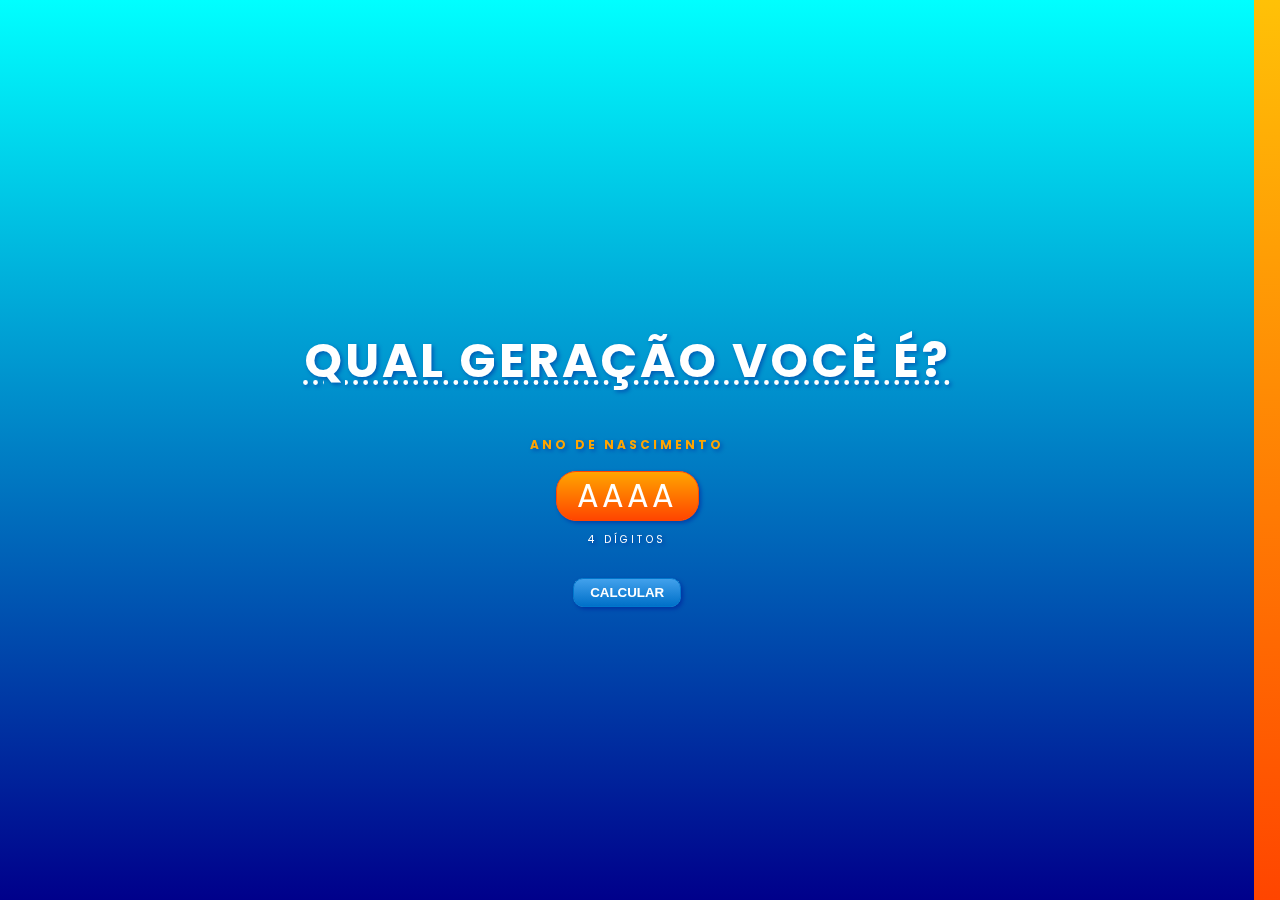
==== calc/index.html @ c9c584b6 "Calc v5.2" ====
<!DOCTYPE html>
  <html lang="pt-BR">
  <head>
      <meta charset="UTF-8">
      <meta name="viewport" content="width=device-width, initial-scale=1">
      <title>Insira um ano e descubra a respectiva geração</title>
      <meta content="É a calculadora de gerações!" name="description">
      <meta property="og:image" content="ogimage.png"/>
      <link rel="shortcut icon" href="..\favicon.ico" type="image/x-icon">
      <link rel="stylesheet" href="app.css">
      
  </head>

  <body>
    <main>
      <section id="titulo">
        <h1>Qual geração você é?</h1>
        <h2>Ano de nascimento</h2>
        <input placeholder="AAAA" autofocus>
        <p>4 dígitos</p>
        <button class="btnmostrar" type="button" onclick="mostrasecao(grafico)">Calcular</button>
      </section>

      <section id="grafico">
      <div class="blocos"></div>
      </section>

      <section id="cards">
        <div id="card">
          <div id="card-i">
            <div id="card-f">
            <div>
              <svg fill="white" xm ns="http://www.w3.org/2000/svg"  viewBox="0 0 48 48" width="50px" height="100px">
              <path d="M 24 4 C 12.972292 4 4 12.972292 4 24 C 4 27.275316 4.8627078 30.334853 6.2617188 33.064453
              L 4.09375 40.828125 C 3.5887973 42.631528 5.3719261 44.41261 7.1757812 43.908203 L 14.943359 41.740234
              C 17.671046 43.137358 20.726959 44 24 44 C 35.027708 44 44 35.027708 44 24 C 44 12.972292 35.027708 4 24 4 z M 24 7
              C 33.406292 7 41 14.593708 41 24 C 41 33.406292 33.406292 41 24 41 C 20.997029 41 18.192258 40.218281 15.744141 38.853516
              A 1.50015 1.50015 0 0 0 14.609375 38.71875 L 7.2226562 40.78125 L 9.2851562 33.398438 A 1.50015 1.50015 0 0 0 9.1503906 32.263672
              C 7.7836522 29.813476 7 27.004518 7 24 C 7 14.593708 14.593708 7 24 7 z M 23.976562 12.978516 A 1.50015 1.50015 0 0 0 22.5 14.5
              L 22.5 26.5 A 1.50015 1.50015 0 1 0 25.5 26.5 L 25.5 14.5 A 1.50015 1.50015 0 0 0 23.976562 12.978516 z M 24 31 A 2 2 0 0 0 24 35 A 2 2 0 0 0 24 31 z"/>
              </svg>
            </div>
            </div>
            <div id="card-v">
              Volte e digite um ano ;)
            </div>  
          </div>
        </div>
      </section>
    </main>  
      <script src="app.js"></script>
  </body>
</html>
---- calc/app.css ----
@import url('https://fonts.googleapis.com/css2?family=Poppins:wght@100;200;400;700&display=swap');

*{
  box-sizing: border-box;
}

main{
  scroll-snap-type: x mandatory;
  overflow-x: auto;
  overflow-y: hidden;
  display: flex;
  height: 100%;
  width: 100vw;
}

main > * {
  scroll-snap-align: start;
  height: 100%;
  min-width: 98vw;
  display: flex;
  justify-content: center;
  align-items: center;
}

body {
  background: #fefefe;
  font-family: 'Poppins', sans-serif;
  color: darkblue;
  display: grid;
  justify-content: center;
  align-items: center;
  height: 100vh;
  overflow-y: hidden;
  margin: 0;
  padding: 0;
}

@media (min-aspect-ratio: 1 / 1) {
  .blocos{transform: rotate(-90deg);height: 90vw !important;}
  .mostrar::before{font-size: 1.5rem;}
  .blocos > div::after{font-size: 1.2rem !important;left: 26.5rem !important;}
}

#titulo {text-align: center;justify-content: center;align-items: center;display: flex;flex-direction: column;background: linear-gradient(cyan, darkblue);/* background: url(titulo.gif); *//* background-size: cover; *//* background-blend-mode: luminosity; *//* background-color: white; */}
#grafico {display: flex;justify-content: center;align-items: center;background: linear-gradient(#ffc107, orangered);}
#cards{background: linear-gradient(darkblue, #9c27b0);}
#card {perspective: 1000px;text-align: center;font-size: 0.9rem;/* justify-content: center; *//* align-items: center; *//* display: flex; */filter: drop-shadow(2px 2px 2px #00008C33);}

h1,h2 {
  text-transform: uppercase;
  letter-spacing: 3px;
  width: 65vw;
  color: white;
  filter: drop-shadow(2px 2px 2px #00008C66);
}

h1{
  text-decoration: underline dotted;
  font-size: 3rem;
}

h2 {
  font-size: 0.75rem !important;
  font-weight: bold;
  line-height: 1;
  margin-bottom: 20px;
  color: orange;
}

p {
  font-size: 0.65rem;
  text-transform: uppercase;
  letter-spacing: 0.2rem;
  font-weight: normal;
  width: 50vw;
  color: white;
  filter: drop-shadow(2px 2px 2px #00008C66);
}

input {
  all: unset;
  width: 125px;
  padding: 0 8px;
  border-radius: 20px;
  border: 1px solid orangered;
  background: White;
  text-align: center;
  font-size: 2rem;
  color: white;
  letter-spacing: 3px;
  background-image: linear-gradient(orange, orangered);
  filter: drop-shadow(2px 2px 2px #00008C66);
}

input::placeholder{
  color: white;
}

/* Chrome, Safari, Edge, Opera */
input::-webkit-outer-spin-button,
input::-webkit-inner-spin-button {
  -webkit-appearance: none;
}

/* Firefox */
input[type=number] {
  -moz-appearance: textfield;
}

.btnmostrar {
  background-image: linear-gradient(#42A1EC, #0070C9);
  border: 1px solid #0077CC;
  border-radius: 10px;
  color: #FFFFFF;
  cursor: pointer;
  padding: 6px 16px;
  margin-top: 20px;
  font-weight: bold;
  text-transform: uppercase;
  filter: drop-shadow(2px 2px 2px #00008C66);
}

.btnmostrar:disabled {
  cursor: default;
  opacity: .3;
}

.btnmostrar:hover {
  background-image: linear-gradient(#51A9EE, #147BCD);
  border-color: #1482D0;
  text-decoration: none;
}

.blocos {
  display: flex;
  width: 50vmin;
  height: 80vh;
  flex-direction: column;
  justify-content: center;
  }

.blocos > div {
  background: darkblue;
}

.blocos > div.mostrar {
  background: #eee;
  color: #eee;
  /* transition: all 1s ease-in-out 0s; */
  }

.blocos > div {
  margin: 2px;
  width: 100%;
  position: relative;
  display: grid;
  grid-template-areas:
  "gnumero"
  "gnome";
  grid-template-rows: 0 1fr;
  }

.mostrar::before {
  content: attr(data-before) !important;
  font-weight: 500;
  color: darkblue;
  line-height: 1;
  transition: all 1s ease-in-out 0s;
  position: absolute;
  grid-area: gnome;
  top: 40%;
  /* right: -2rem; */
  width: 100%;
  filter: drop-shadow(2px 2px 2px #00008C77);
  text-align: center;
  }

.blocos > div::after {
  content: attr(data-de);
  position: relative;
  letter-spacing: 0.15rem;
  grid-area: gnumero;
  font-size: 0.9rem;
  right: 2.8rem;
  top: -0.1rem;
  filter: drop-shadow(2px 2px 2px #00008C77);
}

#card-i{
  width: 100%;
  height: 100%;
  transition: transform 1s 1s;
  transform-style: preserve-3d;
  display: flex;
  justify-content: center;
  align-items: center;
  }

#card-i.virar {
  transform: rotateY(-180deg);
}

#card-f,#card-v{
  position: absolute;
  max-width: 340px;
  height: 300px;
  -webkit-backface-visibility: hidden;
  backface-visibility: hidden;
  width: 90vw;
  height: 60vh;
  max-width: 340px;
  max-height: 420px;
}

#card-f{
  text-align: center;
  display: grid;
  border-radius: 50px;
  background: linear-gradient(orange, orangered);
  border: solid #00000011;
  }

#card-f > div{
  align-self: center;
  height: 100px;}

#card-v{
  background: linear-gradient(#eee, white);
  transform: rotateY(-180deg);
  border-radius: 20px;
  border: 1px solid #00000022;
  color: darkblue;
  display: flex;
  justify-content: center;
  align-items: center;
  padding: 10px;
  align-content: center;
  justify-items: center;
  }
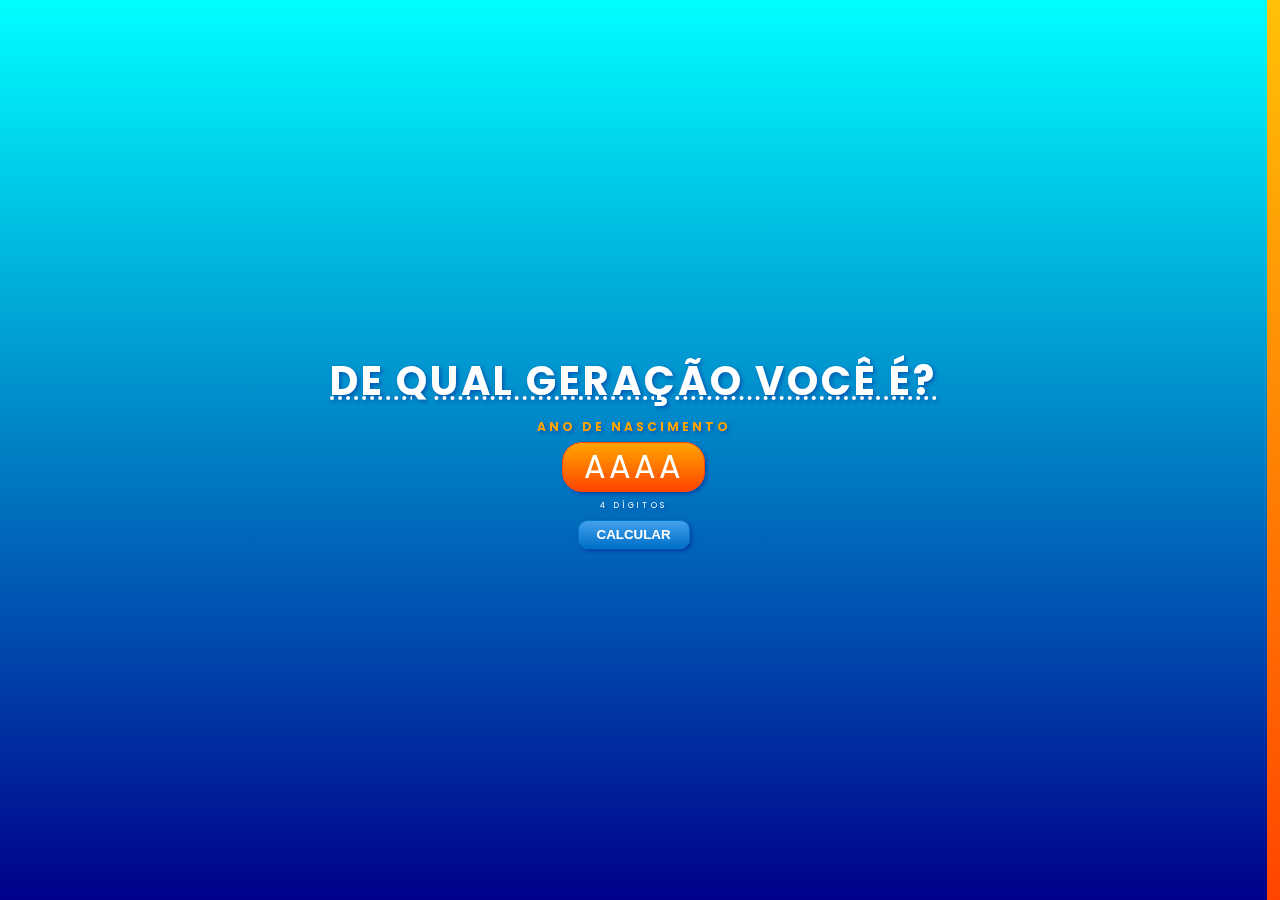
==== commit d1fa5b03: "Calc v5.3" ====
--- a/calc/index.html
+++ b/calc/index.html
@@ -14,7 +14,7 @@
   <body>
     <main>
       <section id="titulo">
-        <h1>Qual geração você é?</h1>
+        <h1>De qual geração você é?</h1>
         <h2>Ano de nascimento</h2>
         <input placeholder="AAAA" autofocus>
         <p>4 dígitos</p>
@@ -23,6 +23,7 @@
 
       <section id="grafico">
       <div class="blocos"></div>
+      <div class="voce"></div>
       </section>
 
       <section id="cards">
--- a/calc/app.css
+++ b/calc/app.css
@@ -17,10 +17,9 @@
 main > * {
   scroll-snap-align: start;
   height: 100%;
-  min-width: 98vw;
-  display: flex;
-  justify-content: center;
-  align-items: center;
+  min-width: 99vw;
+  display: flex;
+  justify-content: center;
 }
 
 body {
@@ -36,14 +35,15 @@
   padding: 0;
 }
 
+/* and (max-height: 400px) */
+
 @media (min-aspect-ratio: 1 / 1) {
-  .blocos{transform: rotate(-90deg);height: 90vw !important;}
-  .mostrar::before{font-size: 1.5rem;}
-  .blocos > div::after{font-size: 1.2rem !important;left: 26.5rem !important;}
+  .blocos{transform: rotate(-90deg);transform-style: preserve-3d;}
+  .voce{transform: rotate(-90deg);}
 }
 
 #titulo {text-align: center;justify-content: center;align-items: center;display: flex;flex-direction: column;background: linear-gradient(cyan, darkblue);/* background: url(titulo.gif); *//* background-size: cover; *//* background-blend-mode: luminosity; *//* background-color: white; */}
-#grafico {display: flex;justify-content: center;align-items: center;background: linear-gradient(#ffc107, orangered);}
+#grafico {display: grid;background: linear-gradient(#ffc107, orangered);}
 #cards{background: linear-gradient(darkblue, #9c27b0);}
 #card {perspective: 1000px;text-align: center;font-size: 0.9rem;/* justify-content: center; *//* align-items: center; *//* display: flex; */filter: drop-shadow(2px 2px 2px #00008C33);}
 
@@ -57,19 +57,19 @@
 
 h1{
   text-decoration: underline dotted;
-  font-size: 3rem;
+  font-size: 2.5rem;
+  margin: 0;
 }
 
 h2 {
   font-size: 0.75rem !important;
   font-weight: bold;
   line-height: 1;
-  margin-bottom: 20px;
   color: orange;
 }
 
 p {
-  font-size: 0.65rem;
+  font-size: 0.5rem;
   text-transform: uppercase;
   letter-spacing: 0.2rem;
   font-weight: normal;
@@ -114,8 +114,7 @@
   border-radius: 10px;
   color: #FFFFFF;
   cursor: pointer;
-  padding: 6px 16px;
-  margin-top: 20px;
+  padding: 6px 18px;
   font-weight: bold;
   text-transform: uppercase;
   filter: drop-shadow(2px 2px 2px #00008C66);
@@ -134,57 +133,95 @@
 
 .blocos {
   display: flex;
-  width: 50vmin;
-  height: 80vh;
+  width: 70vmin;
+  height: 85vh;
+  justify-content: center;
   flex-direction: column;
-  justify-content: center;
+  gap: 0.2rem;
+  grid-area: grafico;
+  z-index: 2;
+}
+
+.blocos > div.mostrar {
+  background: #0000ee;
+  transition: all 1s ease-in-out 500ms;
+  color: antiquewhite;
+  text-align: center;
   }
 
 .blocos > div {
   background: darkblue;
-}
-
-.blocos > div.mostrar {
-  background: #eee;
-  color: #eee;
-  /* transition: all 1s ease-in-out 0s; */
-  }
-
-.blocos > div {
-  margin: 2px;
   width: 100%;
   position: relative;
   display: grid;
   grid-template-areas:
-  "gnumero"
-  "gnome";
-  grid-template-rows: 0 1fr;
-  }
-
-.mostrar::before {
-  content: attr(data-before) !important;
-  font-weight: 500;
-  color: darkblue;
-  line-height: 1;
-  transition: all 1s ease-in-out 0s;
+    "gnumero"
+    "gnome";
+  grid-template-rows: 0fr 1fr;
+}
+
+.blocos > div::before {
+  content: attr(data-de);
   position: absolute;
-  grid-area: gnome;
-  top: 40%;
-  /* right: -2rem; */
-  width: 100%;
-  filter: drop-shadow(2px 2px 2px #00008C77);
-  text-align: center;
-  }
-
-.blocos > div::after {
-  content: attr(data-de);
-  position: relative;
   letter-spacing: 0.15rem;
   grid-area: gnumero;
-  font-size: 0.9rem;
-  right: 2.8rem;
-  top: -0.1rem;
+  right: -0.3rem;
   filter: drop-shadow(2px 2px 2px #00008C77);
+  text-align: left;
+  width: 100%;
+  color: white;
+  font-size: 1.2rem;
+}
+
+#nomegeracao{
+  grid-area: gnome;
+  position: relative;
+  justify-self: center;
+  align-self: center;
+  font-size: 1.2rem;
+}
+
+/* .mostrar::after {
+  content: attr(data-ano) !important;
+  font-weight: 500;
+  color: antiquewhite;
+  position: absolute;
+  grid-area: anonasc;
+  filter: drop-shadow(2px 2px 2px #00008C77);
+  left: -2.5rem;
+  font-size: 1rem;
+  top: -10vmin;
+  justify-self: left;
+} */
+
+#marcador{
+  display: flex;
+  align-items: end;
+  justify-content: flex-end;
+  height: 0%;
+  transition: all 1s ease-in-out 1s;
+  color: #0000ee;
+  border-bottom: 3px dotted #0000ee;
+  filter: drop-shadow(1px 1px 1px #00008C22);
+}
+
+.voce {
+  display: flex;
+  width: 70vmin;
+  height: 85vh;
+  gap: 0.2rem;
+  flex-direction: column;
+  grid-area: voce;
+  z-index: 1;
+}
+
+.voce > div.mostrar {
+  transition: all 1s ease-in-out 1s;
+  width: 115%;
+}
+
+.voce > div {
+  width: 100%;
 }
 
 #card-i{
@@ -237,4 +274,4 @@
   padding: 10px;
   align-content: center;
   justify-items: center;
-  }
+}
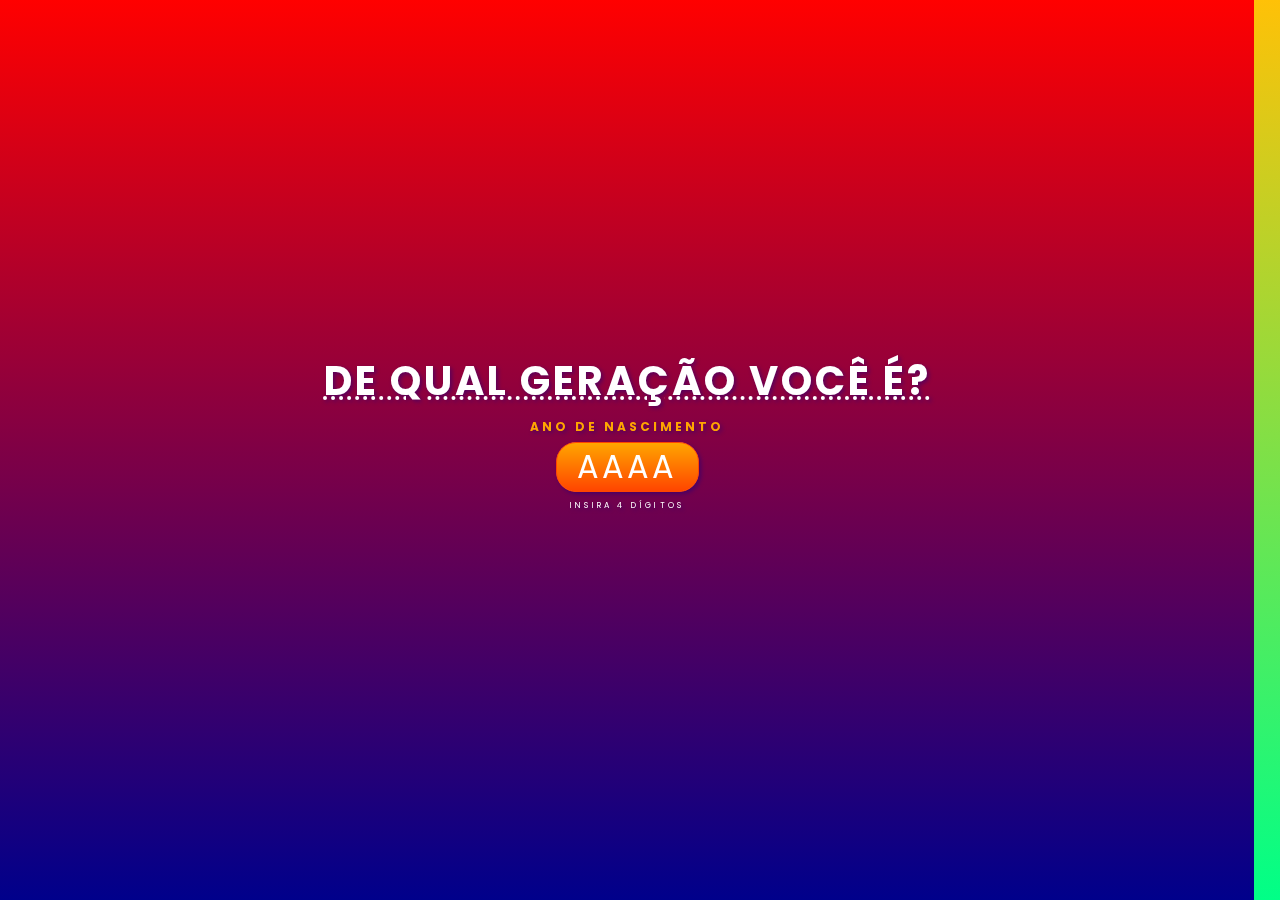
==== commit 4e6da55d: "Calc 2 v1" ====
--- a/calc/index.html
+++ b/calc/index.html
@@ -8,7 +8,6 @@
       <meta property="og:image" content="ogimage.png"/>
       <link rel="shortcut icon" href="..\favicon.ico" type="image/x-icon">
       <link rel="stylesheet" href="app.css">
-      
   </head>
 
   <body>
@@ -17,8 +16,8 @@
         <h1>De qual geração você é?</h1>
         <h2>Ano de nascimento</h2>
         <input placeholder="AAAA" autofocus>
-        <p>4 dígitos</p>
-        <button class="btnmostrar" type="button" onclick="mostrasecao(grafico)">Calcular</button>
+        <p>Insira 4 dígitos</p>
+        <button class="btnmostrar" type="button" onclick="mostraSecao(grafico)">Calcular</button>
       </section>
 
       <section id="grafico">
--- a/calc/app.css
+++ b/calc/app.css
@@ -17,7 +17,7 @@
 main > * {
   scroll-snap-align: start;
   height: 100%;
-  min-width: 99vw;
+  min-width: 98vw;
   display: flex;
   justify-content: center;
 }
@@ -25,7 +25,6 @@
 body {
   background: #fefefe;
   font-family: 'Poppins', sans-serif;
-  color: darkblue;
   display: grid;
   justify-content: center;
   align-items: center;
@@ -38,12 +37,11 @@
 /* and (max-height: 400px) */
 
 @media (min-aspect-ratio: 1 / 1) {
-  .blocos{transform: rotate(-90deg);transform-style: preserve-3d;}
-  .voce{transform: rotate(-90deg);}
-}
-
-#titulo {text-align: center;justify-content: center;align-items: center;display: flex;flex-direction: column;background: linear-gradient(cyan, darkblue);/* background: url(titulo.gif); *//* background-size: cover; *//* background-blend-mode: luminosity; *//* background-color: white; */}
-#grafico {display: grid;background: linear-gradient(#ffc107, orangered);}
+  #grafico > div{transform: rotate(-90deg);transform-style: preserve-3d;height: 70vw !important;width: 25vw !important;transform-origin: center left;left: 25%;position: relative;max-height: 1600px;padding-top: 55%;}
+}
+
+#titulo {text-align: center;justify-content: center;align-items: center;display: flex;flex-direction: column;background: linear-gradient(red, darkblue);/* background: url(titulo.gif); *//* background-size: cover; *//* background-blend-mode: luminosity; *//* background-color: white; */}
+#grafico {display: grid;background: linear-gradient(#ffc107, #00ff87);}
 #cards{background: linear-gradient(darkblue, #9c27b0);}
 #card {perspective: 1000px;text-align: center;font-size: 0.9rem;/* justify-content: center; *//* align-items: center; *//* display: flex; */filter: drop-shadow(2px 2px 2px #00008C33);}
 
@@ -118,11 +116,12 @@
   font-weight: bold;
   text-transform: uppercase;
   filter: drop-shadow(2px 2px 2px #00008C66);
+  transition: all 500ms ease-in;
 }
 
 .btnmostrar:disabled {
   cursor: default;
-  opacity: .3;
+  opacity: 0;
 }
 
 .btnmostrar:hover {
@@ -134,23 +133,22 @@
 .blocos {
   display: flex;
   width: 70vmin;
-  height: 85vh;
+  height: 50vh;
   justify-content: center;
   flex-direction: column;
   gap: 0.2rem;
   grid-area: grafico;
-  z-index: 2;
+  z-index: 1;
 }
 
 .blocos > div.mostrar {
-  background: #0000ee;
-  transition: all 1s ease-in-out 500ms;
-  color: antiquewhite;
+  background: #00000075;
+  transition: all 1s ease-in-out 1s;
   text-align: center;
   }
 
 .blocos > div {
-  background: darkblue;
+  background: #00000050;
   width: 100%;
   position: relative;
   display: grid;
@@ -163,14 +161,14 @@
 .blocos > div::before {
   content: attr(data-de);
   position: absolute;
-  letter-spacing: 0.15rem;
+  letter-spacing: 0.1rem;
   grid-area: gnumero;
-  right: -0.3rem;
-  filter: drop-shadow(2px 2px 2px #00008C77);
+  right: 2.3rem;
+  filter: drop-shadow(1px 1px 1px #00000050);
   text-align: left;
   width: 100%;
-  color: white;
-  font-size: 1.2rem;
+  font-size: 0.8rem;
+  color: black;
 }
 
 #nomegeracao{
@@ -179,6 +177,8 @@
   justify-self: center;
   align-self: center;
   font-size: 1.2rem;
+  z-index: 3;
+  color: white;
 }
 
 /* .mostrar::after {
@@ -199,20 +199,21 @@
   align-items: end;
   justify-content: flex-end;
   height: 0%;
-  transition: all 1s ease-in-out 1s;
-  color: #0000ee;
-  border-bottom: 3px dotted #0000ee;
-  filter: drop-shadow(1px 1px 1px #00008C22);
+  transition: all 1s ease-in-out 5s;
+  border-bottom: 3px solid #FFFFFF50;
+  color: white;
+  filter: drop-shadow(1px 1px 1px #00000075);
 }
 
 .voce {
   display: flex;
   width: 70vmin;
-  height: 85vh;
+  height: 50vh;
   gap: 0.2rem;
   flex-direction: column;
   grid-area: voce;
-  z-index: 1;
+  z-index: 2;
+  justify-content: center;
 }
 
 .voce > div.mostrar {
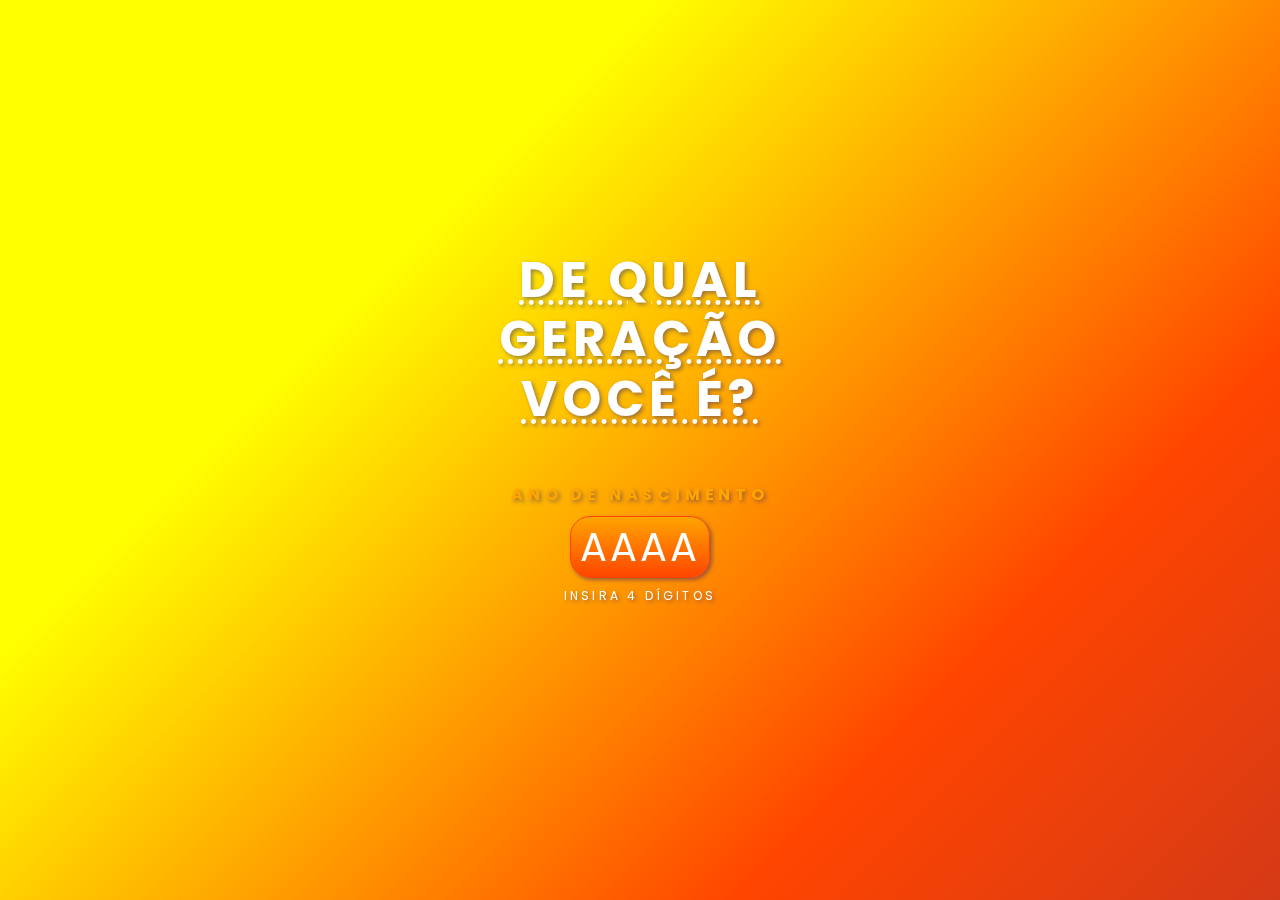
==== commit d60b2744: "Calc v 6" ====
--- a/calc/index.html
+++ b/calc/index.html
@@ -17,7 +17,7 @@
         <h2>Ano de nascimento</h2>
         <input placeholder="AAAA" autofocus>
         <p>Insira 4 dígitos</p>
-        <button class="btnmostrar" type="button" onclick="mostraSecao(grafico)">Calcular</button>
+        <button class="btnmostrar" type="button" onclick="calcular(validar())">Calcular</button>
       </section>
 
       <section id="grafico">
--- a/calc/app.css
+++ b/calc/app.css
@@ -17,13 +17,16 @@
 main > * {
   scroll-snap-align: start;
   height: 100%;
-  min-width: 98vw;
-  display: flex;
-  justify-content: center;
+  min-width: 100%;
+  display: grid;
+  justify-items: center;
+  align-content: center;
+  align-items: center;
+  text-align: center;
 }
 
 body {
-  background: #fefefe;
+  background: black;
   font-family: 'Poppins', sans-serif;
   display: grid;
   justify-content: center;
@@ -34,61 +37,98 @@
   padding: 0;
 }
 
-/* and (max-height: 400px) */
-
-@media (min-aspect-ratio: 1 / 1) {
-  #grafico > div{transform: rotate(-90deg);transform-style: preserve-3d;height: 70vw !important;width: 25vw !important;transform-origin: center left;left: 25%;position: relative;max-height: 1600px;padding-top: 55%;}
-}
-
-#titulo {text-align: center;justify-content: center;align-items: center;display: flex;flex-direction: column;background: linear-gradient(red, darkblue);/* background: url(titulo.gif); *//* background-size: cover; *//* background-blend-mode: luminosity; *//* background-color: white; */}
-#grafico {display: grid;background: linear-gradient(#ffc107, #00ff87);}
-#cards{background: linear-gradient(darkblue, #9c27b0);}
-#card {perspective: 1000px;text-align: center;font-size: 0.9rem;/* justify-content: center; *//* align-items: center; *//* display: flex; */filter: drop-shadow(2px 2px 2px #00008C33);}
+#titulo {
+  background-image: linear-gradient(-45deg,
+  cyan 5%,
+  darkblue 25%,
+  orangered 75%,
+  yellow 90%);
+  animation: moveBg 30s cubic-bezier(0.4, 0, 0.2, 1) infinite;
+  background-size: 300% 300%;
+  }
+
+#grafico {
+  grid-template-areas:
+    "grafico";
+  grid-template-rows: 90% 1fr;
+  background-image: linear-gradient(-45deg,  #eee 0%, #fff 25%,  #eee 50%,  #fff 100%);
+  animation: moveBg 30s cubic-bezier(0.4, 0, 0.2, 1) infinite;
+  background-size: 300% 300%;
+  overflow-y: auto;
+  align-items: self-start;
+}
+
+#cards{
+  background-image: linear-gradient(-45deg,
+  firebrick 0%,
+  fuchsia 30%,
+  darkblue 60%,
+  cyan 100%);
+  animation: moveBg 15s ease infinite;
+  background-size: 300% 300%;
+}
+
+#card {perspective: 1000px;text-align: center;font-size: 0.9rem;filter: drop-shadow(2px 2px 2px #00008C33);display: grid;align-content: center;justify-content: center;grid-template-columns: 1fr;}
+
+@keyframes moveBg {
+  0%{background-position:0% 25%}
+  50%{background-position:100% 50%}
+  100%{background-position:0% 25%}
+}
 
 h1,h2 {
   text-transform: uppercase;
-  letter-spacing: 3px;
-  width: 65vw;
+  letter-spacing: 0.3rem;
   color: white;
   filter: drop-shadow(2px 2px 2px #00008C66);
 }
 
 h1{
   text-decoration: underline dotted;
-  font-size: 2.5rem;
   margin: 0;
+  font-size: 3rem;
+  font-size: clamp(2rem, 2vmax + 1.5rem, 5rem);
+  aspect-ratio: 4/2;
+  height: 12vmax;
+  margin-bottom: clamp(1rem, 0.5vmax + 1rem, 2rem);
+  line-height: 1.2;
 }
 
 h2 {
-  font-size: 0.75rem !important;
   font-weight: bold;
   line-height: 1;
   color: orange;
+  font-size: 1rem;
+  font-size: clamp(0.1rem, 1vmax + 0.25rem, 1rem);
+  margin-top: clamp(2rem, 1vmax + 3rem, 15rem);
 }
 
 p {
-  font-size: 0.5rem;
   text-transform: uppercase;
   letter-spacing: 0.2rem;
   font-weight: normal;
   width: 50vw;
   color: white;
   filter: drop-shadow(2px 2px 2px #00008C66);
+  font-size: 0.75rem;
+  font-size: clamp(0.1rem, 1vw + 0.25rem, 0.75rem);
+  line-height: 1;
 }
 
 input {
   all: unset;
-  width: 125px;
   padding: 0 8px;
   border-radius: 20px;
   border: 1px solid orangered;
   background: White;
   text-align: center;
-  font-size: 2rem;
   color: white;
   letter-spacing: 3px;
   background-image: linear-gradient(orange, orangered);
   filter: drop-shadow(2px 2px 2px #00008C66);
+  font-size: 2rem;
+  font-size: clamp(1rem, 2vw + 1rem, 2.5rem);
+  width: clamp(7rem, 7vw + 2rem, 9rem);
 }
 
 input::placeholder{
@@ -112,11 +152,12 @@
   border-radius: 10px;
   color: #FFFFFF;
   cursor: pointer;
-  padding: 6px 18px;
+  padding: 10px 17px;
   font-weight: bold;
   text-transform: uppercase;
   filter: drop-shadow(2px 2px 2px #00008C66);
   transition: all 500ms ease-in;
+  font-size: 0.75rem;
 }
 
 .btnmostrar:disabled {
@@ -130,25 +171,48 @@
   text-decoration: none;
 }
 
-.blocos {
+@media (min-aspect-ratio: 1 / 1) {
+  #grafico{
+    align-items: center;
+  }
+  
+  #grafico > div{
+    transform: rotate(-90deg);
+    transform-style: preserve-3d;
+    height: 90vw !important;
+    width: 55vh !important;
+    margin: 0;
+  }
+
+  #grafico > * > div:last-child{
+    scroll-padding: 0;
+  }
+}
+
+#grafico > div{
   display: flex;
-  width: 70vmin;
-  height: 50vh;
+  width: 65%;
+  height: 300vh;
   justify-content: center;
   flex-direction: column;
-  gap: 0.2rem;
   grid-area: grafico;
-  z-index: 1;
+}
+
+#grafico > * > div:last-child{
+  margin-bottom: 5vh;
+}
+
+.blocos{
+  z-index: 2;
 }
 
 .blocos > div.mostrar {
-  background: #00000075;
-  transition: all 1s ease-in-out 1s;
-  text-align: center;
-  }
+  background: #ffbf0030;
+  transition: all 5s ease-in-out 2s;
+}
 
 .blocos > div {
-  background: #00000050;
+  background: #00000010;
   width: 100%;
   position: relative;
   display: grid;
@@ -156,6 +220,7 @@
     "gnumero"
     "gnome";
   grid-template-rows: 0fr 1fr;
+  z-index: 3;
 }
 
 .blocos > div::before {
@@ -163,92 +228,103 @@
   position: absolute;
   letter-spacing: 0.1rem;
   grid-area: gnumero;
-  right: 2.3rem;
+  left: -20%;
   filter: drop-shadow(1px 1px 1px #00000050);
   text-align: left;
+  width: 120%;
+  color: black;
+  border-top: 3px solid #00000090;
+  font-size: 0.8rem;
+  font-size: clamp(0.5rem, 0.5vmax + 0.6rem, 3rem);
+}
+
+.nomegeracao{
+  grid-area: gnome;
+  position: absolute;
+  z-index: 3;
+  opacity: 0;
+  color: black;
+  font-weight: bold;
+  left: 5%;
+  font-size: 1.2rem;
+  font-size: clamp(0.1vmax, 1.5vmax + 0.5rem, 3rem);
   width: 100%;
-  font-size: 0.8rem;
+  height: 100%;
+  display: grid;
+  align-items: center;
+  justify-content: start;
+  cursor: help;
+}
+
+.mostrar > .nomegeracao {
+  transition: all 2s ease-in-out 3s;
+  opacity: 1;
   color: black;
 }
 
-#nomegeracao{
-  grid-area: gnome;
-  position: relative;
-  justify-self: center;
-  align-self: center;
-  font-size: 1.2rem;
-  z-index: 3;
-  color: white;
-}
-
-/* .mostrar::after {
-  content: attr(data-ano) !important;
-  font-weight: 500;
-  color: antiquewhite;
-  position: absolute;
-  grid-area: anonasc;
-  filter: drop-shadow(2px 2px 2px #00008C77);
-  left: -2.5rem;
-  font-size: 1rem;
-  top: -10vmin;
-  justify-self: left;
-} */
+a.nomegeracao:hover {
+  transition: all 500ms ease-in-out 0s;
+  opacity: 1;
+}
 
 #marcador{
   display: flex;
-  align-items: end;
-  justify-content: flex-end;
-  height: 0%;
-  transition: all 1s ease-in-out 5s;
-  border-bottom: 3px solid #FFFFFF50;
-  color: white;
-  filter: drop-shadow(1px 1px 1px #00000075);
+  justify-content: space-between;
+  border-bottom: 3px solid orangered;
+  color: orangered;
+  font-weight: bold;
+  align-items: flex-end;
+  height: 0;
+  font-size: 1.2rem;
+  font-size: clamp(1.2rem, 1vmax + 1rem, 4rem);
+}
+
+#marcador::before{
+  content: "ANO DE NASCIMENTO";
+  width: 75%;
+  text-align: right;
+  font-size: 0.5rem;
+  font-size: clamp(0.5rem, 1vmin + 0.4rem, 3rem);
 }
 
 .voce {
-  display: flex;
-  width: 70vmin;
-  height: 50vh;
-  gap: 0.2rem;
-  flex-direction: column;
-  grid-area: voce;
-  z-index: 2;
-  justify-content: center;
+  z-index: 1;
 }
 
 .voce > div.mostrar {
-  transition: all 1s ease-in-out 1s;
-  width: 115%;
+  transition: all 3s ease-out 1s;
+  width: 121%;
+  opacity: 1;
+  z-index: 0;
 }
 
 .voce > div {
-  width: 100%;
+  height: 75%;
+  opacity: 0;
 }
 
 #card-i{
+  width: 85vw;
+  height: 80vw;
+  transition: transform 1s 1s;
+  transform-style: preserve-3d;
+  display: grid;
+  justify-items: center;
+  align-items: center;
+  max-width: 400px;
+  max-height: 350px;
+  }
+
+#card-i.virar {
+  transform: rotateY(-180deg);
+}
+
+#card-f,#card-v{
+  position: absolute;
+  -webkit-backface-visibility: hidden;
+  backface-visibility: hidden;
   width: 100%;
   height: 100%;
-  transition: transform 1s 1s;
-  transform-style: preserve-3d;
-  display: flex;
-  justify-content: center;
-  align-items: center;
-  }
-
-#card-i.virar {
-  transform: rotateY(-180deg);
-}
-
-#card-f,#card-v{
-  position: absolute;
-  max-width: 340px;
-  height: 300px;
-  -webkit-backface-visibility: hidden;
-  backface-visibility: hidden;
-  width: 90vw;
-  height: 60vh;
-  max-width: 340px;
-  max-height: 420px;
 }
 
 #card-f{
@@ -275,4 +351,4 @@
   padding: 10px;
   align-content: center;
   justify-items: center;
-}
+}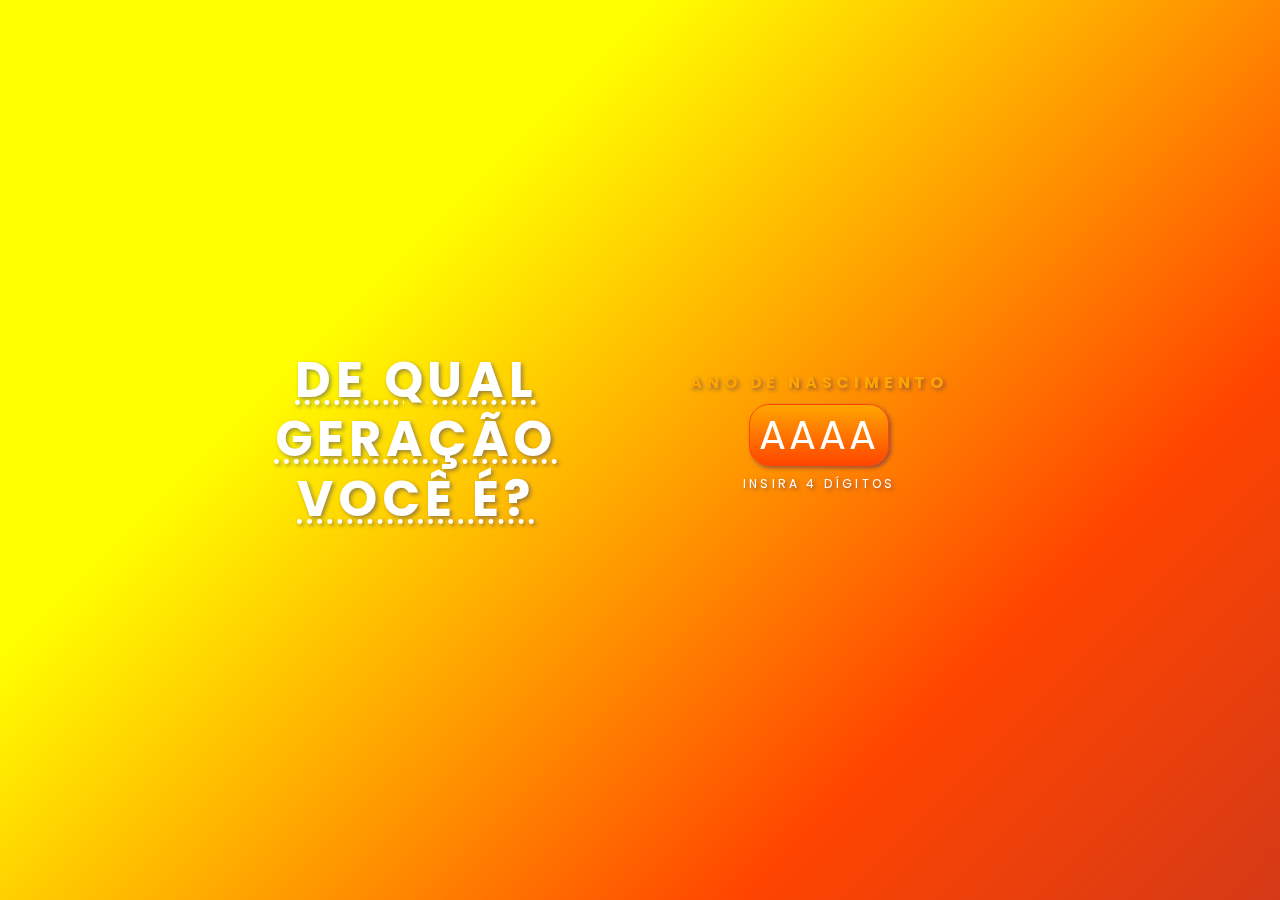
==== commit fe6ad4e1: "Calc v6.4" ====
--- a/calc/index.html
+++ b/calc/index.html
@@ -3,6 +3,7 @@
   <head>
       <meta charset="UTF-8">
       <meta name="viewport" content="width=device-width, initial-scale=1">
+      <meta name="viewport" content="width=device-width, initial-scale=1.0, maximum-scale=1.0, user-scalable=no" />
       <title>Insira um ano e descubra a respectiva geração</title>
       <meta content="É a calculadora de gerações!" name="description">
       <meta property="og:image" content="ogimage.png"/>
@@ -14,10 +15,12 @@
     <main>
       <section id="titulo">
         <h1>De qual geração você é?</h1>
-        <h2>Ano de nascimento</h2>
-        <input placeholder="AAAA" autofocus>
-        <p>Insira 4 dígitos</p>
-        <button class="btnmostrar" type="button" onclick="calcular(validar())">Calcular</button>
+        <div>
+          <h2>Ano de nascimento</h2>
+          <input placeholder="AAAA" autofocus>
+          <p>Insira 4 dígitos</p>
+          <button class="btnmostrar" type="button" onclick="calcular(validar())">Calcular</button>
+        </div>
       </section>
 
       <section id="grafico">
--- a/calc/app.css
+++ b/calc/app.css
@@ -16,13 +16,13 @@
 
 main > * {
   scroll-snap-align: start;
-  height: 100%;
+  height: 100vh;
   min-width: 100%;
   display: grid;
+  text-align: center;
   justify-items: center;
+  align-items: center;
   align-content: center;
-  align-items: center;
-  text-align: center;
 }
 
 body {
@@ -45,17 +45,22 @@
   yellow 90%);
   animation: moveBg 30s cubic-bezier(0.4, 0, 0.2, 1) infinite;
   background-size: 300% 300%;
+  display: grid;
+  align-content: space-evenly;
   }
 
 #grafico {
   grid-template-areas:
-    "grafico";
-  grid-template-rows: 90% 1fr;
+    "."
+    "grafico"
+    ".";
+  grid-template-rows: 10vh 1fr 10vh;
   background-image: linear-gradient(-45deg,  #eee 0%, #fff 25%,  #eee 50%,  #fff 100%);
   animation: moveBg 30s cubic-bezier(0.4, 0, 0.2, 1) infinite;
   background-size: 300% 300%;
   overflow-y: auto;
-  align-items: self-start;
+  align-items: center;
+  align-content: flex-start;
 }
 
 #cards{
@@ -68,7 +73,7 @@
   background-size: 300% 300%;
 }
 
-#card {perspective: 1000px;text-align: center;font-size: 0.9rem;filter: drop-shadow(2px 2px 2px #00008C33);display: grid;align-content: center;justify-content: center;grid-template-columns: 1fr;}
+#card {perspective: 1000px;text-align: center;filter: drop-shadow(2px 2px 2px #00008C33);display: grid;align-content: center;justify-content: center;grid-template-columns: 1fr;}
 
 @keyframes moveBg {
   0%{background-position:0% 25%}
@@ -89,9 +94,12 @@
   font-size: 3rem;
   font-size: clamp(2rem, 2vmax + 1.5rem, 5rem);
   aspect-ratio: 4/2;
-  height: 12vmax;
+  height: 14vmax;
   margin-bottom: clamp(1rem, 0.5vmax + 1rem, 2rem);
   line-height: 1.2;
+  display: grid;
+  justify-content: center;
+  align-items: center;
 }
 
 h2 {
@@ -100,19 +108,18 @@
   color: orange;
   font-size: 1rem;
   font-size: clamp(0.1rem, 1vmax + 0.25rem, 1rem);
-  margin-top: clamp(2rem, 1vmax + 3rem, 15rem);
 }
 
 p {
   text-transform: uppercase;
   letter-spacing: 0.2rem;
   font-weight: normal;
-  width: 50vw;
   color: white;
   filter: drop-shadow(2px 2px 2px #00008C66);
   font-size: 0.75rem;
   font-size: clamp(0.1rem, 1vw + 0.25rem, 0.75rem);
   line-height: 1;
+  width: 35vmax;
 }
 
 input {
@@ -172,34 +179,57 @@
 }
 
 @media (min-aspect-ratio: 1 / 1) {
+  #titulo{
+    display: flex;
+    align-items: center;
+    justify-content: center;
+  }
+
+  #titulo > div{
+    display: grid;
+    align-content: center;
+    justify-items: center;
+    align-items: center;
+  }
+  
   #grafico{
-    align-items: center;
+    height: 100vh;
+    overflow-y: hidden;
+    grid-template-rows: 5vh 80vh 15vh;
   }
   
   #grafico > div{
     transform: rotate(-90deg);
     transform-style: preserve-3d;
-    height: 90vw !important;
-    width: 55vh !important;
-    margin: 0;
+    height: 85vw !important;
+    width: 50vh !important;
+    margin-top: 10vh;
   }
 
   #grafico > * > div:last-child{
     scroll-padding: 0;
   }
+
+  #card-i{
+    max-width: 500px;
+    max-height: 500px;
+  }
 }
 
 #grafico > div{
   display: flex;
-  width: 65%;
+  width: 60vw;
   height: 300vh;
-  justify-content: center;
+  grid-area: grafico;
+  position: relative;
   flex-direction: column;
-  grid-area: grafico;
+  overscroll-behavior-y: contain;
 }
 
 #grafico > * > div:last-child{
-  margin-bottom: 5vh;
+}
+
+#grafico > * > div:first-child{
 }
 
 .blocos{
@@ -208,7 +238,7 @@
 
 .blocos > div.mostrar {
   background: #ffbf0030;
-  transition: all 5s ease-in-out 2s;
+  transition: all 1s ease-in-out 2s;
 }
 
 .blocos > div {
@@ -217,17 +247,18 @@
   position: relative;
   display: grid;
   grid-template-areas:
-    "gnumero"
-    "gnome";
-  grid-template-rows: 0fr 1fr;
+    "subgrid";
+  grid-template-rows: 1fr;
   z-index: 3;
+  height: 0%;
+  scroll-snap-align: center;
 }
 
 .blocos > div::before {
   content: attr(data-de);
   position: absolute;
   letter-spacing: 0.1rem;
-  grid-area: gnumero;
+  grid-area: subgrid;
   left: -20%;
   filter: drop-shadow(1px 1px 1px #00000050);
   text-align: left;
@@ -239,8 +270,8 @@
 }
 
 .nomegeracao{
-  grid-area: gnome;
-  position: absolute;
+  grid-area: subgrid;
+  position: relative;
   z-index: 3;
   opacity: 0;
   color: black;
@@ -257,7 +288,7 @@
 }
 
 .mostrar > .nomegeracao {
-  transition: all 2s ease-in-out 3s;
+  transition: all 2s ease-in-out 1s;
   opacity: 1;
   color: black;
 }
@@ -271,7 +302,7 @@
   display: flex;
   justify-content: space-between;
   border-bottom: 3px solid orangered;
-  color: orangered;
+  color: #ff6006;
   font-weight: bold;
   align-items: flex-end;
   height: 0;
@@ -285,6 +316,7 @@
   text-align: right;
   font-size: 0.5rem;
   font-size: clamp(0.5rem, 1vmin + 0.4rem, 3rem);
+  color: orangered;
 }
 
 .voce {
@@ -292,8 +324,8 @@
 }
 
 .voce > div.mostrar {
-  transition: all 3s ease-out 1s;
-  width: 121%;
+  transition: all 5s cubic-bezier(0, 0, 0, 1.0) 0s;
+  width: 125%;
   opacity: 1;
   z-index: 0;
 }
@@ -304,15 +336,15 @@
 }
 
 #card-i{
-  width: 85vw;
-  height: 80vw;
+  width: 75vw;
+  height: 70vh;
   transition: transform 1s 1s;
   transform-style: preserve-3d;
   display: grid;
   justify-items: center;
   align-items: center;
-  max-width: 400px;
-  max-height: 350px;
+  font-size: 0.85rem;
+  font-size: clamp(0.9rem, 1vh + 0.25rem, 1.5rem);
   }
 
 #card-i.virar {
@@ -348,7 +380,7 @@
   display: flex;
   justify-content: center;
   align-items: center;
-  padding: 10px;
+  padding: 25px;
   align-content: center;
   justify-items: center;
 }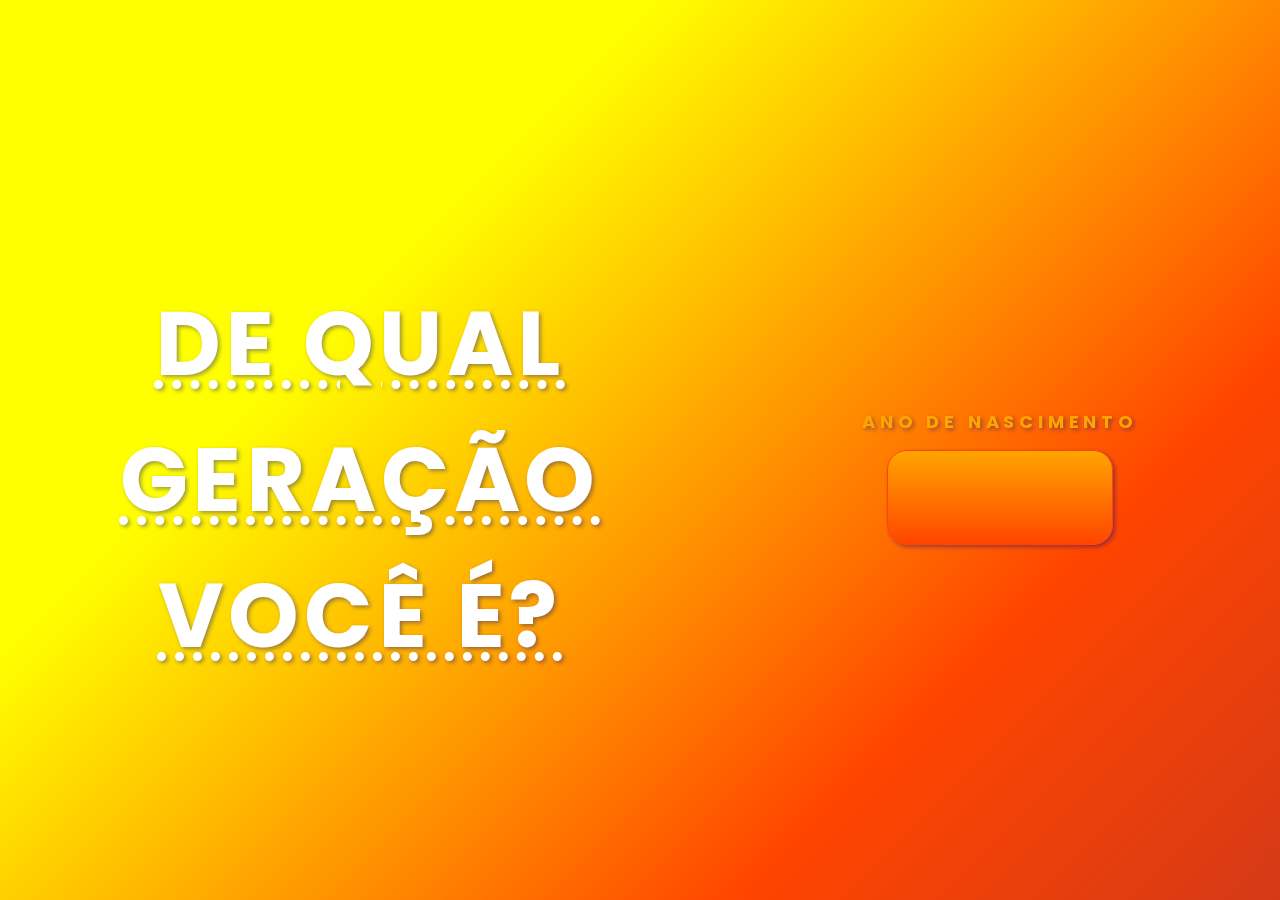
==== commit a07e9700: "Calc vBeta 2" ====
--- a/calc/index.html
+++ b/calc/index.html
@@ -4,7 +4,7 @@
       <meta charset="UTF-8">
       <meta name="viewport" content="width=device-width, initial-scale=1">
       <meta name="viewport" content="width=device-width, initial-scale=1.0, maximum-scale=1.0, user-scalable=no" />
-      <title>Insira um ano e descubra a respectiva geração</title>
+      <title>De qual geração você é? Descubra aqui</title>
       <meta content="É a calculadora de gerações!" name="description">
       <meta property="og:image" content="ogimage.png"/>
       <link rel="shortcut icon" href="..\favicon.ico" type="image/x-icon">
@@ -12,20 +12,20 @@
   </head>
 
   <body>
+    <div id="helpswipe"><p class="swipeleft">👆</p><div>Navegação horizontal</div></div>
     <main>
       <section id="titulo">
         <h1>De qual geração você é?</h1>
         <div>
+          <button class="btnmostrar" type="button" onclick="calcular(validar())">Calcular</button>
           <h2>Ano de nascimento</h2>
-          <input placeholder="AAAA" autofocus>
-          <p>Insira 4 dígitos</p>
-          <button class="btnmostrar" type="button" onclick="calcular(validar())">Calcular</button>
+          <input pattern="[0-9]{4}" minlength="4" maxlength="4" inputmode="numeric" type="text" title="Insira 4 digitos" autofocus>
         </div>
       </section>
 
       <section id="grafico">
-      <div class="blocos"></div>
-      <div class="voce"></div>
+        <div class="blocos"></div>
+        <div class="voce"></div>
       </section>
 
       <section id="cards">
--- a/calc/app.css
+++ b/calc/app.css
@@ -5,7 +5,22 @@
   box-sizing: border-box;
 }
 
+body {
+  background: black;
+  font-family: 'Poppins', sans-serif;
+  display: grid;
+  justify-content: center;
+  align-items: center;
+  height: 100vh;
+  overflow-y: hidden;
+  margin: 0;
+  padding: 0;
+  grid-template-areas:
+    "main";
+}
+
 main{
+  grid-area: main;
   scroll-snap-type: x mandatory;
   overflow-x: auto;
   overflow-y: hidden;
@@ -14,27 +29,32 @@
   width: 100vw;
 }
 
-main > * {
+main>* {
   scroll-snap-align: start;
   height: 100vh;
   min-width: 100%;
   display: grid;
-  text-align: center;
   justify-items: center;
-  align-items: center;
-  align-content: center;
-}
-
-body {
-  background: black;
-  font-family: 'Poppins', sans-serif;
-  display: grid;
-  justify-content: center;
-  align-items: center;
-  height: 100vh;
-  overflow-y: hidden;
-  margin: 0;
-  padding: 0;
+}
+
+@keyframes helpgone {
+  0%{opacity: 1;}
+  100%{opacity: 0;}
+}
+
+@keyframes swipeleft {
+  0%{transform: translateX(10vh);}
+  100%{transform: translateX(-10vh)}
+}
+
+@keyframes touchtouch {
+  0%{
+    transform: scale(0.8);
+}
+  80%{transform: scale(0.7);}
+  100%{
+    transform: scale(0.9);
+}
 }
 
 #titulo {
@@ -46,8 +66,15 @@
   animation: moveBg 30s cubic-bezier(0.4, 0, 0.2, 1) infinite;
   background-size: 300% 300%;
   display: grid;
-  align-content: space-evenly;
-  }
+  grid-template-rows: 1fr 1fr;
+  }
+
+#titulo>* {
+  display: grid;
+  text-align: center;
+}
+
+#titulo>div{align-content: flex-start;}
 
 #grafico {
   grid-template-areas:
@@ -55,12 +82,15 @@
     "grafico"
     ".";
   grid-template-rows: 10vh 1fr 10vh;
-  background-image: linear-gradient(-45deg,  #eee 0%, #fff 25%,  #eee 50%,  #fff 100%);
-  animation: moveBg 30s cubic-bezier(0.4, 0, 0.2, 1) infinite;
+  animation: moveBg 5s cubic-bezier(0.4, 0, 0.2, 1) infinite;
   background-size: 300% 300%;
   overflow-y: auto;
   align-items: center;
   align-content: flex-start;
+  scroll-snap-type: y proximity;
+  scroll-padding: 10vh;
+  background-color: #fff;
+  background-image: linear-gradient(-45deg, #ff000025 0%, #00000025 50%, #00ff0025 100%);
 }
 
 #cards{
@@ -73,7 +103,7 @@
   background-size: 300% 300%;
 }
 
-#card {perspective: 1000px;text-align: center;filter: drop-shadow(2px 2px 2px #00008C33);display: grid;align-content: center;justify-content: center;grid-template-columns: 1fr;}
+#card {perspective: 1000px;text-align: center;filter: drop-shadow(3px 3px 5px #00008C60);display: grid;align-content: center;justify-content: center;grid-template-columns: 1fr;}
 
 @keyframes moveBg {
   0%{background-position:0% 25%}
@@ -92,22 +122,16 @@
   text-decoration: underline dotted;
   margin: 0;
   font-size: 3rem;
-  font-size: clamp(2rem, 2vmax + 1.5rem, 5rem);
-  aspect-ratio: 4/2;
-  height: 14vmax;
-  margin-bottom: clamp(1rem, 0.5vmax + 1rem, 2rem);
-  line-height: 1.2;
-  display: grid;
-  justify-content: center;
-  align-items: center;
+  font-size: max(2rem,10vmin);
+  width: min(70vw,80vmin);
+  place-self: center;
 }
 
 h2 {
   font-weight: bold;
-  line-height: 1;
   color: orange;
   font-size: 1rem;
-  font-size: clamp(0.1rem, 1vmax + 0.25rem, 1rem);
+  font-size: clamp(0.75rem, 2vmin, 2rem);
 }
 
 p {
@@ -115,27 +139,24 @@
   letter-spacing: 0.2rem;
   font-weight: normal;
   color: white;
-  filter: drop-shadow(2px 2px 2px #00008C66);
   font-size: 0.75rem;
-  font-size: clamp(0.1rem, 1vw + 0.25rem, 0.75rem);
-  line-height: 1;
-  width: 35vmax;
+  font-size: clamp(0.75rem, 2vmin, 2rem);
 }
 
 input {
   all: unset;
-  padding: 0 8px;
+  padding: 0.5rem 1rem;
   border-radius: 20px;
   border: 1px solid orangered;
   background: White;
   text-align: center;
   color: white;
-  letter-spacing: 3px;
+  letter-spacing: 0.3rem;
   background-image: linear-gradient(orange, orangered);
   filter: drop-shadow(2px 2px 2px #00008C66);
-  font-size: 2rem;
-  font-size: clamp(1rem, 2vw + 1rem, 2.5rem);
-  width: clamp(7rem, 7vw + 2rem, 9rem);
+  font-size: clamp(3rem, 4vmax, 4rem);
+  width: 12rem;
+  place-self: center;
 }
 
 input::placeholder{
@@ -159,12 +180,13 @@
   border-radius: 10px;
   color: #FFFFFF;
   cursor: pointer;
-  padding: 10px 17px;
+  padding: 1.25rem;
   font-weight: bold;
   text-transform: uppercase;
   filter: drop-shadow(2px 2px 2px #00008C66);
   transition: all 500ms ease-in;
-  font-size: 0.75rem;
+  font-size: 1.25rem;
+  margin: 1rem 0;
 }
 
 .btnmostrar:disabled {
@@ -178,45 +200,34 @@
   text-decoration: none;
 }
 
-@media (min-aspect-ratio: 1 / 1) {
-  #titulo{
-    display: flex;
-    align-items: center;
-    justify-content: center;
-  }
-
-  #titulo > div{
-    display: grid;
-    align-content: center;
-    justify-items: center;
-    align-items: center;
-  }
-  
-  #grafico{
-    height: 100vh;
-    overflow-y: hidden;
-    grid-template-rows: 5vh 80vh 15vh;
-  }
-  
-  #grafico > div{
-    transform: rotate(-90deg);
-    transform-style: preserve-3d;
-    height: 85vw !important;
-    width: 50vh !important;
-    margin-top: 10vh;
-  }
-
-  #grafico > * > div:last-child{
-    scroll-padding: 0;
-  }
-
-  #card-i{
-    max-width: 500px;
-    max-height: 500px;
-  }
-}
-
-#grafico > div{
+#helpswipe{
+  display: grid;
+  animation: helpgone 1s cubic-bezier(0.4, 0, 1, 1) 1s forwards;
+  grid-area: main;
+  font-size: 1.5rem;
+  text-align: center;
+  color: white;
+  width: 100vw;
+  height: 100vh;
+  background-color: #000000dd;
+  justify-content: center;
+  align-content: center;
+  justify-items: center;
+  pointer-events: none;
+  z-index: 3;
+}
+
+#helpswipe>div{
+  width: 10rem;
+}
+
+#helpswipe>p {
+  font-size: 3rem;
+  animation: swipeleft 1s ease-in-out 0s 6 alternate;
+  filter: drop-shadow(1px 3px 2px black);
+}
+
+#grafico>div{
   display: flex;
   width: 60vw;
   height: 300vh;
@@ -224,73 +235,60 @@
   position: relative;
   flex-direction: column;
   overscroll-behavior-y: contain;
-}
-
-#grafico > * > div:last-child{
-}
-
-#grafico > * > div:first-child{
-}
+  scroll-snap-align: center;
+  scroll-margin: 5vh;
+}
+
+#grafico>*>div:first-child{scroll-margin: 10vh;}
 
 .blocos{
   z-index: 2;
 }
 
-.blocos > div.mostrar {
-  background: #ffbf0030;
-  transition: all 1s ease-in-out 2s;
-}
-
-.blocos > div {
+.blocos>div {
   background: #00000010;
   width: 100%;
   position: relative;
   display: grid;
-  grid-template-areas:
-    "subgrid";
-  grid-template-rows: 1fr;
   z-index: 3;
   height: 0%;
-  scroll-snap-align: center;
-}
-
-.blocos > div::before {
+  scroll-snap-align: start;
+  text-align: right;
+  padding-right: 2vh;
+  padding-top: 1vh;
+  transition: all 500ms ease-in-out 0s;
+}
+
+.blocos>div::before {
   content: attr(data-de);
   position: absolute;
-  letter-spacing: 0.1rem;
-  grid-area: subgrid;
-  left: -20%;
-  filter: drop-shadow(1px 1px 1px #00000050);
+  letter-spacing: 0.2rem;
+  left: -25%;
   text-align: left;
-  width: 120%;
-  color: black;
-  border-top: 3px solid #00000090;
-  font-size: 0.8rem;
-  font-size: clamp(0.5rem, 0.5vmax + 0.6rem, 3rem);
-}
-
-.nomegeracao{
-  grid-area: subgrid;
-  position: relative;
-  z-index: 3;
-  opacity: 0;
+  width: 125%;
+  color: #aaa;
+  border-top: 3px solid #00000030;
+  font-size: 4vmin;
+  background-color: transparent !important;
+}
+
+.blocos>div.mostrar, .blocos>div.mostrar::before {
+  background: #ffbf0025;
   color: black;
   font-weight: bold;
-  left: 5%;
+}
+
+.nomegeracao{
+  z-index: 3;
+  color: #aaa;
   font-size: 1.2rem;
-  font-size: clamp(0.1vmax, 1.5vmax + 0.5rem, 3rem);
-  width: 100%;
-  height: 100%;
-  display: grid;
-  align-items: center;
-  justify-content: start;
-  cursor: help;
-}
-
-.mostrar > .nomegeracao {
-  transition: all 2s ease-in-out 1s;
-  opacity: 1;
+  font-size: clamp(1.2rem, 5vw + 0.2rem, 2.8rem);
+  display: contents;
+}
+
+.mostrar>.nomegeracao {
   color: black;
+  font-weight: bold;
 }
 
 a.nomegeracao:hover {
@@ -306,16 +304,14 @@
   font-weight: bold;
   align-items: flex-end;
   height: 0;
-  font-size: 1.2rem;
-  font-size: clamp(1.2rem, 1vmax + 1rem, 4rem);
+  font-size: 10vmin;
 }
 
 #marcador::before{
-  content: "ANO DE NASCIMENTO";
-  width: 75%;
+  content: "VOCÊ";
+  width: 25%;
   text-align: right;
-  font-size: 0.5rem;
-  font-size: clamp(0.5rem, 1vmin + 0.4rem, 3rem);
+  font-size: 6vmin;
   color: orangered;
 }
 
@@ -323,28 +319,29 @@
   z-index: 1;
 }
 
-.voce > div.mostrar {
+.voce>div.mostrar {
   transition: all 5s cubic-bezier(0, 0, 0, 1.0) 0s;
   width: 125%;
   opacity: 1;
   z-index: 0;
 }
 
-.voce > div {
-  height: 75%;
+.voce>div {
+  height: 0;
   opacity: 0;
+  width: 0;
 }
 
 #card-i{
-  width: 75vw;
-  height: 70vh;
+  width: 90vw;
+  height: 90vh;
   transition: transform 1s 1s;
   transform-style: preserve-3d;
   display: grid;
   justify-items: center;
   align-items: center;
   font-size: 0.85rem;
-  font-size: clamp(0.9rem, 1vh + 0.25rem, 1.5rem);
+  font-size: clamp(0.9rem, 1vmin + 0.5rem, 2rem);
   }
 
 #card-i.virar {
@@ -367,7 +364,7 @@
   border: solid #00000011;
   }
 
-#card-f > div{
+#card-f>div{
   align-self: center;
   height: 100px;}
 
@@ -382,5 +379,60 @@
   align-items: center;
   padding: 25px;
   align-content: center;
-  justify-items: center;
+}
+
+@media (min-aspect-ratio: 1 / 1), not all, (min-width: 1000px), (orientation: landscape) {
+
+  main{
+    grid-area: main;
+    scroll-snap-type: y mandatory;
+    overflow-x: hidden;
+    overflow-y: auto;
+    display: grid;
+    height: 100%;
+    width: 100vw;
+  }
+
+  #helpswipe{display: none !important; }
+
+  #titulo {
+  grid-template-columns: 1fr 1fr;
+  display: grid;
+  align-items: center;
+  }
+
+  #titulo>* {
+    aspect-ratio: 3/4;
+    justify-items: center;
+    align-items: center;
+  }
+
+  #grafico{
+    height: 100vh;
+    overflow-y: hidden;
+    grid-template-rows: 2fr 78vh 3fr;
+  }
+  
+  #grafico>div{
+    transform: rotate(-90deg);
+    transform-style: preserve-3d;
+    height: 85vw;
+    width: 50vh;
+    margin-top: 10vh;
+  }
+
+  #grafico>*>div:last-child{
+    scroll-padding: 0;
+  }
+
+  .nomegeracao{
+    font-size: 3vh;
+    transform: rotate(90deg);
+    justify-content: center;
+  }
+
+  #card-i{
+    max-width: 600px;
+    max-height: 650px;
+  }
 }